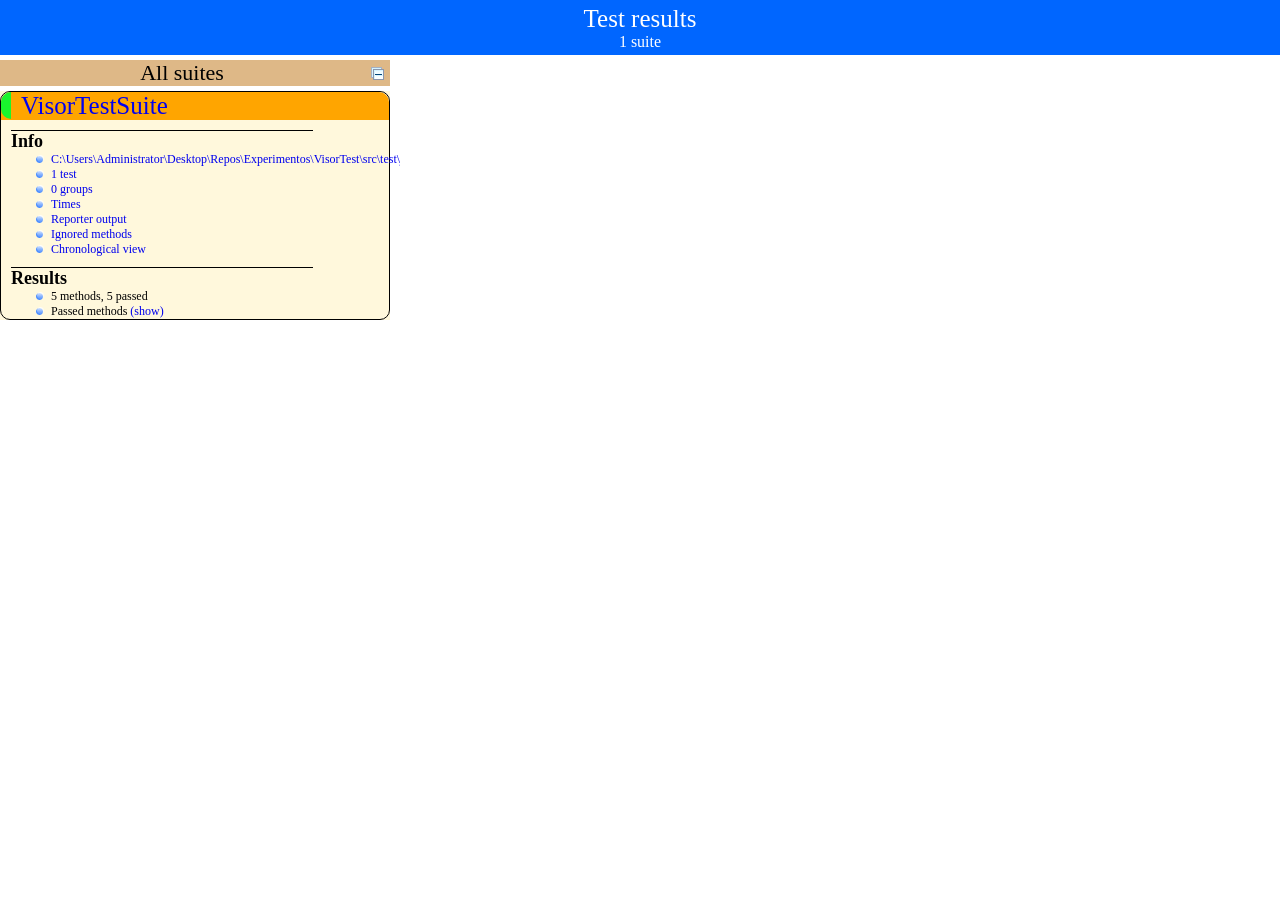
==== VisorTest/test-output/index.html @ d996e268 "push" ====
<!DOCTYPE html>

<html>
  <head>
  <meta charset='utf-8'>
  <title>TestNG reports</title>

    <link type="text/css" href="testng-reports.css" rel="stylesheet" />
    <script type="text/javascript" src="jquery-1.7.1.min.js"></script>
    <script type="text/javascript" src="testng-reports.js"></script>
    <script type="text/javascript" src="https://www.google.com/jsapi"></script>
    <script type='text/javascript'>
      google.load('visualization', '1', {packages:['table']});
      google.setOnLoadCallback(drawTable);
      var suiteTableInitFunctions = new Array();
      var suiteTableData = new Array();
    </script>
    <!--
      <script type="text/javascript" src="jquery-ui/js/jquery-ui-1.8.16.custom.min.js"></script>
     -->
  </head>

  <body>
    <div class="top-banner-root">
      <span class="top-banner-title-font">Test results</span>
      <br/>
      <span class="top-banner-font-1">1 suite</span>
    </div> <!-- top-banner-root -->
    <div class="navigator-root">
      <div class="navigator-suite-header">
        <span>All suites</span>
        <a href="#" class="collapse-all-link" title="Collapse/expand all the suites">
          <img class="collapse-all-icon" src="collapseall.gif">
          </img> <!-- collapse-all-icon -->
        </a> <!-- collapse-all-link -->
      </div> <!-- navigator-suite-header -->
      <div class="suite">
        <div class="rounded-window">
          <div class="suite-header light-rounded-window-top">
            <a href="#" class="navigator-link" panel-name="suite-VisorTestSuite">
              <span class="suite-name border-passed">VisorTestSuite</span>
            </a> <!-- navigator-link -->
          </div> <!-- suite-header light-rounded-window-top -->
          <div class="navigator-suite-content">
            <div class="suite-section-title">
              <span>Info</span>
            </div> <!-- suite-section-title -->
            <div class="suite-section-content">
              <ul>
                <li>
                  <a href="#" class="navigator-link " panel-name="test-xml-VisorTestSuite">
                    <span>C:\Users\Administrator\Desktop\Repos\Experimentos\VisorTest\src\test\java\testng.xml</span>
                  </a> <!-- navigator-link  -->
                </li>
                <li>
                  <a href="#" class="navigator-link " panel-name="testlist-VisorTestSuite">
                    <span class="test-stats">1 test</span>
                  </a> <!-- navigator-link  -->
                </li>
                <li>
                  <a href="#" class="navigator-link " panel-name="group-VisorTestSuite">
                    <span>0 groups</span>
                  </a> <!-- navigator-link  -->
                </li>
                <li>
                  <a href="#" class="navigator-link " panel-name="times-VisorTestSuite">
                    <span>Times</span>
                  </a> <!-- navigator-link  -->
                </li>
                <li>
                  <a href="#" class="navigator-link " panel-name="reporter-VisorTestSuite">
                    <span>Reporter output</span>
                  </a> <!-- navigator-link  -->
                </li>
                <li>
                  <a href="#" class="navigator-link " panel-name="ignored-methods-VisorTestSuite">
                    <span>Ignored methods</span>
                  </a> <!-- navigator-link  -->
                </li>
                <li>
                  <a href="#" class="navigator-link " panel-name="chronological-VisorTestSuite">
                    <span>Chronological view</span>
                  </a> <!-- navigator-link  -->
                </li>
              </ul>
            </div> <!-- suite-section-content -->
            <div class="result-section">
              <div class="suite-section-title">
                <span>Results</span>
              </div> <!-- suite-section-title -->
              <div class="suite-section-content">
                <ul>
                  <li>
                    <span class="method-stats">5 methods,   5 passed</span>
                  </li>
                  <li>
                    <span class="method-list-title passed">Passed methods</span>
                    <span class="show-or-hide-methods passed">
                      <a href="#" panel-name="suite-VisorTestSuite" class="hide-methods passed suite-VisorTestSuite"> (hide)</a> <!-- hide-methods passed suite-VisorTestSuite -->
                      <a href="#" panel-name="suite-VisorTestSuite" class="show-methods passed suite-VisorTestSuite"> (show)</a> <!-- show-methods passed suite-VisorTestSuite -->
                    </span>
                    <div class="method-list-content passed suite-VisorTestSuite">
                      <span>
                        <img width="3%" src="passed.png"/>
                        <a href="#" class="method navigator-link" panel-name="suite-VisorTestSuite" title="pe.com.test.system.testCase.MantenimientoCategoria" hash-for-method="actualizarCategoria(Eliminar Playlist - Flujo Básico, http://localhost:8080/VisorWeb, admin, clave, PlaylistActualizar, ...)">actualizarCategoria(Eliminar Playlist - Flujo Básico, http://localhost:8080/VisorWeb, admin, clave, PlaylistActualizar, ...)</a> <!-- method navigator-link -->
                      </span>
                      <br/>
                      <span>
                        <img width="3%" src="passed.png"/>
                        <a href="#" class="method navigator-link" panel-name="suite-VisorTestSuite" title="pe.com.test.system.testCase.MantenimientoCategoria" hash-for-method="actualizarCategoria(Eliminar Playlist - Flujo Alternativo, http://localhost:8080/VisorWeb , admin, clave, , Nombre: Vali...)">actualizarCategoria(Eliminar Playlist - Flujo Alternativo, http://localhost:8080/VisorWeb , admin, clave, , Nombre: Vali...)</a> <!-- method navigator-link -->
                      </span>
                      <br/>
                      <span>
                        <img width="3%" src="passed.png"/>
                        <a href="#" class="method navigator-link" panel-name="suite-VisorTestSuite" title="pe.com.test.system.testCase.MantenimientoCategoria" hash-for-method="eliminarCategoria(Actualizar Playlist - Flujo Básico, http://localhost:8080/VisorWeb, admin, clave, Se eliminó de mane...)">eliminarCategoria(Actualizar Playlist - Flujo Básico, http://localhost:8080/VisorWeb, admin, clave, Se eliminó de mane...)</a> <!-- method navigator-link -->
                      </span>
                      <br/>
                      <span>
                        <img width="3%" src="passed.png"/>
                        <a href="#" class="method navigator-link" panel-name="suite-VisorTestSuite" title="pe.com.test.system.testCase.MantenimientoCategoria" hash-for-method="insertarCategoria(Registrar Playlist - Flujo Básico, http://localhost:8080/VisorWeb, admin, clave, MiPlaylist, Se guar...)">insertarCategoria(Registrar Playlist - Flujo Básico, http://localhost:8080/VisorWeb, admin, clave, MiPlaylist, Se guar...)</a> <!-- method navigator-link -->
                      </span>
                      <br/>
                      <span>
                        <img width="3%" src="passed.png"/>
                        <a href="#" class="method navigator-link" panel-name="suite-VisorTestSuite" title="pe.com.test.system.testCase.MantenimientoCategoria" hash-for-method="insertarCategoria(Registrar Playlist - Flujo Alternativo, http://localhost:8080/VisorWeb , admin, clave, , Nombre: Val...)">insertarCategoria(Registrar Playlist - Flujo Alternativo, http://localhost:8080/VisorWeb , admin, clave, , Nombre: Val...)</a> <!-- method navigator-link -->
                      </span>
                      <br/>
                    </div> <!-- method-list-content passed suite-VisorTestSuite -->
                  </li>
                </ul>
              </div> <!-- suite-section-content -->
            </div> <!-- result-section -->
          </div> <!-- navigator-suite-content -->
        </div> <!-- rounded-window -->
      </div> <!-- suite -->
    </div> <!-- navigator-root -->
    <div class="wrapper">
      <div class="main-panel-root">
        <div panel-name="suite-VisorTestSuite" class="panel VisorTestSuite">
          <div class="suite-VisorTestSuite-class-passed">
            <div class="main-panel-header rounded-window-top">
              <img src="passed.png"/>
              <span class="class-name">pe.com.test.system.testCase.MantenimientoCategoria</span>
            </div> <!-- main-panel-header rounded-window-top -->
            <div class="main-panel-content rounded-window-bottom">
              <div class="method">
                <div class="method-content">
                  <a name="actualizarCategoria(Eliminar Playlist - Flujo Básico, http://localhost:8080/VisorWeb, admin, clave, PlaylistActualizar, ...)">
                  </a> <!-- actualizarCategoria(Eliminar Playlist - Flujo Básico, http://localhost:8080/VisorWeb, admin, clave, PlaylistActualizar, ...) -->
                  <span class="method-name">actualizarCategoria</span>
                  <span class="parameters">(Eliminar Playlist - Flujo Básico, http://localhost:8080/VisorWeb, admin, clave, PlaylistActualizar, Se actualizó de manera correcta la Playlist, http://localhost/testlink/lib/api/xmlrpc/v1/xmlrpc.php, ecf95474d299229634a5abb430c7ad46, 143, 12, 102, 2, Sprint 01 )</span>
                </div> <!-- method-content -->
              </div> <!-- method -->
              <div class="method">
                <div class="method-content">
                  <a name="actualizarCategoria(Eliminar Playlist - Flujo Alternativo, http://localhost:8080/VisorWeb , admin, clave, , Nombre: Vali...)">
                  </a> <!-- actualizarCategoria(Eliminar Playlist - Flujo Alternativo, http://localhost:8080/VisorWeb , admin, clave, , Nombre: Vali...) -->
                  <span class="method-name">actualizarCategoria</span>
                  <span class="parameters">(Eliminar Playlist - Flujo Alternativo, http://localhost:8080/VisorWeb , admin, clave, , Nombre: Validation Error: Value is required., http://localhost/testlink/lib/api/xmlrpc/v1/xmlrpc.php, ecf95474d299229634a5abb430c7ad46, 124, 9, 102, 2, Sprint 01 )</span>
                </div> <!-- method-content -->
              </div> <!-- method -->
              <div class="method">
                <div class="method-content">
                  <a name="eliminarCategoria(Actualizar Playlist - Flujo Básico, http://localhost:8080/VisorWeb, admin, clave, Se eliminó de mane...)">
                  </a> <!-- eliminarCategoria(Actualizar Playlist - Flujo Básico, http://localhost:8080/VisorWeb, admin, clave, Se eliminó de mane...) -->
                  <span class="method-name">eliminarCategoria</span>
                  <span class="parameters">(Actualizar Playlist - Flujo Básico, http://localhost:8080/VisorWeb, admin, clave, Se eliminó de manera correcta la Playlist, http://localhost/testlink/lib/api/xmlrpc/v1/xmlrpc.php, ecf95474d299229634a5abb430c7ad46, 110, 7, 102, 2, Sprint 01 )</span>
                </div> <!-- method-content -->
              </div> <!-- method -->
              <div class="method">
                <div class="method-content">
                  <a name="insertarCategoria(Registrar Playlist - Flujo Básico, http://localhost:8080/VisorWeb, admin, clave, MiPlaylist, Se guar...)">
                  </a> <!-- insertarCategoria(Registrar Playlist - Flujo Básico, http://localhost:8080/VisorWeb, admin, clave, MiPlaylist, Se guar...) -->
                  <span class="method-name">insertarCategoria</span>
                  <span class="parameters">(Registrar Playlist - Flujo Básico, http://localhost:8080/VisorWeb, admin, clave, MiPlaylist, Se guardó de manera correcta la Playlist, http://localhost/testlink/lib/api/xmlrpc/v1/xmlrpc.php, ecf95474d299229634a5abb430c7ad46, 143, 12, 102, 2, Sprint 01 )</span>
                </div> <!-- method-content -->
              </div> <!-- method -->
              <div class="method">
                <div class="method-content">
                  <a name="insertarCategoria(Registrar Playlist - Flujo Alternativo, http://localhost:8080/VisorWeb , admin, clave, , Nombre: Val...)">
                  </a> <!-- insertarCategoria(Registrar Playlist - Flujo Alternativo, http://localhost:8080/VisorWeb , admin, clave, , Nombre: Val...) -->
                  <span class="method-name">insertarCategoria</span>
                  <span class="parameters">(Registrar Playlist - Flujo Alternativo, http://localhost:8080/VisorWeb , admin, clave, , Nombre: Validation Error: Value is required., http://localhost/testlink/lib/api/xmlrpc/v1/xmlrpc.php, ecf95474d299229634a5abb430c7ad46, 124, 9, 102, 2, Sprint 01 )</span>
                </div> <!-- method-content -->
              </div> <!-- method -->
            </div> <!-- main-panel-content rounded-window-bottom -->
          </div> <!-- suite-VisorTestSuite-class-passed -->
        </div> <!-- panel VisorTestSuite -->
        <div panel-name="test-xml-VisorTestSuite" class="panel">
          <div class="main-panel-header rounded-window-top">
            <span class="header-content">C:\Users\Administrator\Desktop\Repos\Experimentos\VisorTest\src\test\java\testng.xml</span>
          </div> <!-- main-panel-header rounded-window-top -->
          <div class="main-panel-content rounded-window-bottom">
            <pre>
&lt;?xml version=&quot;1.0&quot; encoding=&quot;UTF-8&quot;?&gt;
&lt;!DOCTYPE suite SYSTEM &quot;http://testng.org/testng-1.0.dtd&quot;&gt;
&lt;suite guice-stage=&quot;DEVELOPMENT&quot; name=&quot;VisorTestSuite&quot; parallel=&quot;tests&quot;&gt;
  &lt;test thread-count=&quot;5&quot; name=&quot;MantenimientoCategoriaChrome&quot; parallel=&quot;tests&quot;&gt;
    &lt;parameter name=&quot;testlinkIdNavegador&quot; value=&quot;6&quot;/&gt;
    &lt;parameter name=&quot;navegador&quot; value=&quot;chrome&quot;/&gt;
    &lt;parameter name=&quot;testlinkNombreNavegador&quot; value=&quot;Chrome&quot;/&gt;
    &lt;parameter name=&quot;remoto&quot; value=&quot;0&quot;/&gt;
    &lt;parameter name=&quot;rutaArchivoExcel&quot; value=&quot;C:\Users\Administrator\Desktop\Repos\Experimentos\MovieNightData.xlsx&quot;/&gt;
    &lt;classes&gt;
      &lt;class name=&quot;pe.com.test.system.testCase.MantenimientoCategoria&quot;/&gt;
    &lt;/classes&gt;
  &lt;/test&gt; &lt;!-- MantenimientoCategoriaChrome --&gt;
&lt;/suite&gt; &lt;!-- VisorTestSuite --&gt;
            </pre>
          </div> <!-- main-panel-content rounded-window-bottom -->
        </div> <!-- panel -->
        <div panel-name="testlist-VisorTestSuite" class="panel">
          <div class="main-panel-header rounded-window-top">
            <span class="header-content">Tests for VisorTestSuite</span>
          </div> <!-- main-panel-header rounded-window-top -->
          <div class="main-panel-content rounded-window-bottom">
            <ul>
              <li>
                <span class="test-name">MantenimientoCategoriaChrome (1 class)</span>
              </li>
            </ul>
          </div> <!-- main-panel-content rounded-window-bottom -->
        </div> <!-- panel -->
        <div panel-name="group-VisorTestSuite" class="panel">
          <div class="main-panel-header rounded-window-top">
            <span class="header-content">Groups for VisorTestSuite</span>
          </div> <!-- main-panel-header rounded-window-top -->
          <div class="main-panel-content rounded-window-bottom">
          </div> <!-- main-panel-content rounded-window-bottom -->
        </div> <!-- panel -->
        <div panel-name="times-VisorTestSuite" class="panel">
          <div class="main-panel-header rounded-window-top">
            <span class="header-content">Times for VisorTestSuite</span>
          </div> <!-- main-panel-header rounded-window-top -->
          <div class="main-panel-content rounded-window-bottom">
            <div class="times-div">
              <script type="text/javascript">
suiteTableInitFunctions.push('tableData_VisorTestSuite');
function tableData_VisorTestSuite() {
var data = new google.visualization.DataTable();
data.addColumn('number', 'Number');
data.addColumn('string', 'Method');
data.addColumn('string', 'Class');
data.addColumn('number', 'Time (ms)');
data.addRows(5);
data.setCell(0, 0, 0)
data.setCell(0, 1, 'actualizarCategoria')
data.setCell(0, 2, 'pe.com.test.system.testCase.MantenimientoCategoria')
data.setCell(0, 3, 20811);
data.setCell(1, 0, 1)
data.setCell(1, 1, 'actualizarCategoria')
data.setCell(1, 2, 'pe.com.test.system.testCase.MantenimientoCategoria')
data.setCell(1, 3, 20797);
data.setCell(2, 0, 2)
data.setCell(2, 1, 'eliminarCategoria')
data.setCell(2, 2, 'pe.com.test.system.testCase.MantenimientoCategoria')
data.setCell(2, 3, 19630);
data.setCell(3, 0, 3)
data.setCell(3, 1, 'insertarCategoria')
data.setCell(3, 2, 'pe.com.test.system.testCase.MantenimientoCategoria')
data.setCell(3, 3, 16871);
data.setCell(4, 0, 4)
data.setCell(4, 1, 'insertarCategoria')
data.setCell(4, 2, 'pe.com.test.system.testCase.MantenimientoCategoria')
data.setCell(4, 3, 11660);
window.suiteTableData['VisorTestSuite']= { tableData: data, tableDiv: 'times-div-VisorTestSuite'}
return data;
}
              </script>
              <span class="suite-total-time">Total running time: 1 minutes</span>
              <div id="times-div-VisorTestSuite">
              </div> <!-- times-div-VisorTestSuite -->
            </div> <!-- times-div -->
          </div> <!-- main-panel-content rounded-window-bottom -->
        </div> <!-- panel -->
        <div panel-name="reporter-VisorTestSuite" class="panel">
          <div class="main-panel-header rounded-window-top">
            <span class="header-content">Reporter output for VisorTestSuite</span>
          </div> <!-- main-panel-header rounded-window-top -->
          <div class="main-panel-content rounded-window-bottom">
          </div> <!-- main-panel-content rounded-window-bottom -->
        </div> <!-- panel -->
        <div panel-name="ignored-methods-VisorTestSuite" class="panel">
          <div class="main-panel-header rounded-window-top">
            <span class="header-content">0 ignored methods</span>
          </div> <!-- main-panel-header rounded-window-top -->
          <div class="main-panel-content rounded-window-bottom">
          </div> <!-- main-panel-content rounded-window-bottom -->
        </div> <!-- panel -->
        <div panel-name="chronological-VisorTestSuite" class="panel">
          <div class="main-panel-header rounded-window-top">
            <span class="header-content">Methods in chronological order</span>
          </div> <!-- main-panel-header rounded-window-top -->
          <div class="main-panel-content rounded-window-bottom">
            <div class="chronological-class">
              <div class="chronological-class-name">pe.com.test.system.testCase.MantenimientoCategoria</div> <!-- chronological-class-name -->
              <div class="configuration-test before">
                <span class="method-name">antesDelTest(chrome, 0, 6, Chrome)</span>
                <span class="method-start">0 ms</span>
              </div> <!-- configuration-test before -->
              <div class="test-method">
                <span class="method-name">insertarCategoria(Registrar Playlist - Flujo Básico, http://localhost:8080/VisorWeb, admin, clave, MiPlaylist, Se guar...)</span>
                <span class="method-start">3305 ms</span>
              </div> <!-- test-method -->
              <div class="test-method">
                <span class="method-name">insertarCategoria(Registrar Playlist - Flujo Alternativo, http://localhost:8080/VisorWeb , admin, clave, , Nombre: Val...)</span>
                <span class="method-start">20178 ms</span>
              </div> <!-- test-method -->
              <div class="test-method">
                <span class="method-name">actualizarCategoria(Eliminar Playlist - Flujo Básico, http://localhost:8080/VisorWeb, admin, clave, PlaylistActualizar, ...)</span>
                <span class="method-start">31873 ms</span>
              </div> <!-- test-method -->
              <div class="test-method">
                <span class="method-name">actualizarCategoria(Eliminar Playlist - Flujo Alternativo, http://localhost:8080/VisorWeb , admin, clave, , Nombre: Vali...)</span>
                <span class="method-start">52685 ms</span>
              </div> <!-- test-method -->
              <div class="test-method">
                <span class="method-name">eliminarCategoria(Actualizar Playlist - Flujo Básico, http://localhost:8080/VisorWeb, admin, clave, Se eliminó de mane...)</span>
                <span class="method-start">73508 ms</span>
              </div> <!-- test-method -->
              <div class="configuration-test after">
                <span class="method-name">despuesDelTest</span>
                <span class="method-start">93139 ms</span>
              </div> <!-- configuration-test after -->
          </div> <!-- main-panel-content rounded-window-bottom -->
        </div> <!-- panel -->
      </div> <!-- main-panel-root -->
    </div> <!-- wrapper -->
  </body>
</html>
---- VisorTest/test-output/testng-reports.css ----
body {
    margin: 0px 0px 5px 5px;
}

ul {
    margin: 0px;
}

li {
    list-style-type: none;
}

a {
    text-decoration: none;
}

a:hover {
    text-decoration: underline;
}

.navigator-selected {
    background: #ffa500;
}

.wrapper {
    position: absolute;
    top: 60px;
    bottom: 0;
    left: 400px;
    right: 0;
    overflow: auto;
}

.navigator-root {
    position: absolute;
    top: 60px;
    bottom: 0;
    left: 0;
    width: 400px;
    overflow-y: auto;
}

.suite {
    margin: 0px 10px 10px 0px;
    background-color: #fff8dc;
}

.suite-name {
    padding-left: 10px;
    font-size: 25px;
    font-family: Times;
}

.main-panel-header {
    padding: 5px;
    background-color: #9FB4D9; //afeeee;
    font-family: monospace;
    font-size: 18px;
}

.main-panel-content {
    padding: 5px;
    margin-bottom: 10px;
    background-color: #DEE8FC; //d0ffff;
}

.rounded-window {
    border-radius: 10px;
    border-style: solid;
    border-width: 1px;
}

.rounded-window-top {
    border-top-right-radius: 10px 10px;
    border-top-left-radius: 10px 10px;
    border-style: solid;
    border-width: 1px;
    overflow: auto;
}

.light-rounded-window-top {
    border-top-right-radius: 10px 10px;
    border-top-left-radius: 10px 10px;
}

.rounded-window-bottom {
    border-style: solid;
    border-width: 0px 1px 1px 1px;
    border-bottom-right-radius: 10px 10px;
    border-bottom-left-radius: 10px 10px;
    overflow: auto;
}

.method-name {
    font-size: 12px;
    font-family: monospace;
}

.method-content {
    border-style: solid;
    border-width: 0px 0px 1px 0px;
    margin-bottom: 10;
    padding-bottom: 5px;
    width: 80%;
}

.parameters {
    font-size: 14px;
    font-family: monospace;
}

.stack-trace {
    white-space: pre;
    font-family: monospace;
    font-size: 12px;
    font-weight: bold;
    margin-top: 0px;
    margin-left: 20px;
}

.testng-xml {
    font-family: monospace;
}

.method-list-content {
    margin-left: 10px;
}

.navigator-suite-content {
    margin-left: 10px;
    font: 12px 'Lucida Grande';
}

.suite-section-title {
    margin-top: 10px;
    width: 80%;
    border-style: solid;
    border-width: 1px 0px 0px 0px;
    font-family: Times;
    font-size: 18px;
    font-weight: bold;
}

.suite-section-content {
    list-style-image: url(bullet_point.png);
}

.top-banner-root {
    position: absolute;
    top: 0;
    height: 45px;
    left: 0;
    right: 0;
    padding: 5px;
    margin: 0px 0px 5px 0px;
    background-color: #0066ff;
    font-family: Times;
    color: #fff;
    text-align: center;
}

.top-banner-title-font {
    font-size: 25px;
}

.test-name {
    font-family: 'Lucida Grande';
    font-size: 16px;
}

.suite-icon {
    padding: 5px;
    float: right;
    height: 20;
}

.test-group {
    font: 20px 'Lucida Grande';
    margin: 5px 5px 10px 5px;
    border-width: 0px 0px 1px 0px;
    border-style: solid;
    padding: 5px;
}

.test-group-name {
    font-weight: bold;
}

.method-in-group {
    font-size: 16px;
    margin-left: 80px;
}

table.google-visualization-table-table {
    width: 100%;
}

.reporter-method-name {
    font-size: 14px;
    font-family: monospace;
}

.reporter-method-output-div {
    padding: 5px;
    margin: 0px 0px 5px 20px;
    font-size: 12px;
    font-family: monospace;
    border-width: 0px 0px 0px 1px;
    border-style: solid;
}

.ignored-class-div {
    font-size: 14px;
    font-family: monospace;
}

.ignored-methods-div {
    padding: 5px;
    margin: 0px 0px 5px 20px;
    font-size: 12px;
    font-family: monospace;
    border-width: 0px 0px 0px 1px;
    border-style: solid;
}

.border-failed {
    border-top-left-radius: 10px 10px;
    border-bottom-left-radius: 10px 10px;
    border-style: solid;
    border-width: 0px 0px 0px 10px;
    border-color: #f00;
}

.border-skipped {
    border-top-left-radius: 10px 10px;
    border-bottom-left-radius: 10px 10px;
    border-style: solid;
    border-width: 0px 0px 0px 10px;
    border-color: #edc600;
}

.border-passed {
    border-top-left-radius: 10px 10px;
    border-bottom-left-radius: 10px 10px;
    border-style: solid;
    border-width: 0px 0px 0px 10px;
    border-color: #19f52d;
}

.times-div {
    text-align: center;
    padding: 5px;
}

.suite-total-time {
    font: 16px 'Lucida Grande';
}

.configuration-suite {
    margin-left: 20px;
}

.configuration-test {
    margin-left: 40px;
}

.configuration-class {
    margin-left: 60px;
}

.configuration-method {
    margin-left: 80px;
}

.test-method {
    margin-left: 100px;
}

.chronological-class {
    background-color: #0ccff;
    border-style: solid;
    border-width: 0px 0px 1px 1px;
}

.method-start {
    float: right;
}

.chronological-class-name {
    padding: 0px 0px 0px 5px;
    color: #008;
}

.after, .before, .test-method {
    font-family: monospace;
    font-size: 14px;
}

.navigator-suite-header {
    font-size: 22px;
    margin: 0px 10px 5px 0px;
    background-color: #deb887;
    text-align: center;
}

.collapse-all-icon {
    padding: 5px;
    float: right;
}
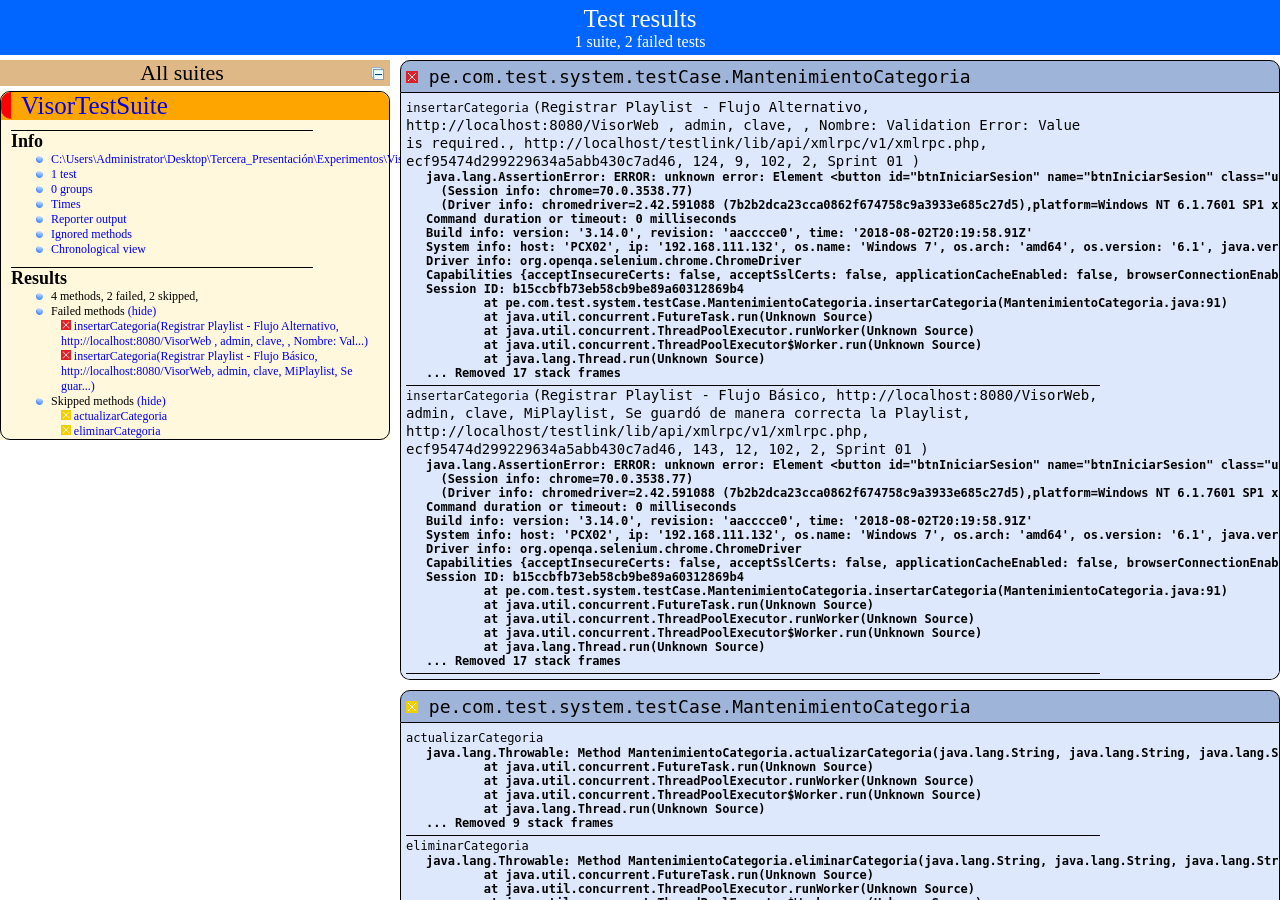
==== commit 7a06a733: "style" ====
--- a/VisorTest/test-output/index.html
+++ b/VisorTest/test-output/index.html
@@ -24,7 +24,7 @@
     <div class="top-banner-root">
       <span class="top-banner-title-font">Test results</span>
       <br/>
-      <span class="top-banner-font-1">1 suite</span>
+      <span class="top-banner-font-1">1 suite, 2 failed tests</span>
     </div> <!-- top-banner-root -->
     <div class="navigator-root">
       <div class="navigator-suite-header">
@@ -38,7 +38,7 @@
         <div class="rounded-window">
           <div class="suite-header light-rounded-window-top">
             <a href="#" class="navigator-link" panel-name="suite-VisorTestSuite">
-              <span class="suite-name border-passed">VisorTestSuite</span>
+              <span class="suite-name border-failed">VisorTestSuite</span>
             </a> <!-- navigator-link -->
           </div> <!-- suite-header light-rounded-window-top -->
           <div class="navigator-suite-content">
@@ -49,7 +49,7 @@
               <ul>
                 <li>
                   <a href="#" class="navigator-link " panel-name="test-xml-VisorTestSuite">
-                    <span>C:\Users\Administrator\Desktop\Repos\Experimentos\VisorTest\src\test\java\testng.xml</span>
+                    <span>C:\Users\Administrator\Desktop\Tercera_Presentación\Experimentos\VisorTest\src\test\java\testng.xml</span>
                   </a> <!-- navigator-link  -->
                 </li>
                 <li>
@@ -91,41 +91,45 @@
               <div class="suite-section-content">
                 <ul>
                   <li>
-                    <span class="method-stats">5 methods,   5 passed</span>
+                    <span class="method-stats">4 methods, 2 failed,  2 skipped,  </span>
                   </li>
                   <li>
-                    <span class="method-list-title passed">Passed methods</span>
-                    <span class="show-or-hide-methods passed">
-                      <a href="#" panel-name="suite-VisorTestSuite" class="hide-methods passed suite-VisorTestSuite"> (hide)</a> <!-- hide-methods passed suite-VisorTestSuite -->
-                      <a href="#" panel-name="suite-VisorTestSuite" class="show-methods passed suite-VisorTestSuite"> (show)</a> <!-- show-methods passed suite-VisorTestSuite -->
+                    <span class="method-list-title failed">Failed methods</span>
+                    <span class="show-or-hide-methods failed">
+                      <a href="#" panel-name="suite-VisorTestSuite" class="hide-methods failed suite-VisorTestSuite"> (hide)</a> <!-- hide-methods failed suite-VisorTestSuite -->
+                      <a href="#" panel-name="suite-VisorTestSuite" class="show-methods failed suite-VisorTestSuite"> (show)</a> <!-- show-methods failed suite-VisorTestSuite -->
                     </span>
-                    <div class="method-list-content passed suite-VisorTestSuite">
+                    <div class="method-list-content failed suite-VisorTestSuite">
                       <span>
-                        <img width="3%" src="passed.png"/>
-                        <a href="#" class="method navigator-link" panel-name="suite-VisorTestSuite" title="pe.com.test.system.testCase.MantenimientoCategoria" hash-for-method="actualizarCategoria(Eliminar Playlist - Flujo Básico, http://localhost:8080/VisorWeb, admin, clave, PlaylistActualizar, ...)">actualizarCategoria(Eliminar Playlist - Flujo Básico, http://localhost:8080/VisorWeb, admin, clave, PlaylistActualizar, ...)</a> <!-- method navigator-link -->
+                        <img width="3%" src="failed.png"/>
+                        <a href="#" class="method navigator-link" panel-name="suite-VisorTestSuite" title="pe.com.test.system.testCase.MantenimientoCategoria" hash-for-method="insertarCategoria(Registrar Playlist - Flujo Alternativo, http://localhost:8080/VisorWeb , admin, clave, , Nombre: Val...)">insertarCategoria(Registrar Playlist - Flujo Alternativo, http://localhost:8080/VisorWeb , admin, clave, , Nombre: Val...)</a> <!-- method navigator-link -->
                       </span>
                       <br/>
                       <span>
-                        <img width="3%" src="passed.png"/>
-                        <a href="#" class="method navigator-link" panel-name="suite-VisorTestSuite" title="pe.com.test.system.testCase.MantenimientoCategoria" hash-for-method="actualizarCategoria(Eliminar Playlist - Flujo Alternativo, http://localhost:8080/VisorWeb , admin, clave, , Nombre: Vali...)">actualizarCategoria(Eliminar Playlist - Flujo Alternativo, http://localhost:8080/VisorWeb , admin, clave, , Nombre: Vali...)</a> <!-- method navigator-link -->
+                        <img width="3%" src="failed.png"/>
+                        <a href="#" class="method navigator-link" panel-name="suite-VisorTestSuite" title="pe.com.test.system.testCase.MantenimientoCategoria" hash-for-method="insertarCategoria(Registrar Playlist - Flujo Básico, http://localhost:8080/VisorWeb, admin, clave, MiPlaylist, Se guar...)">insertarCategoria(Registrar Playlist - Flujo Básico, http://localhost:8080/VisorWeb, admin, clave, MiPlaylist, Se guar...)</a> <!-- method navigator-link -->
+                      </span>
+                      <br/>
+                    </div> <!-- method-list-content failed suite-VisorTestSuite -->
+                  </li>
+                  <li>
+                    <span class="method-list-title skipped">Skipped methods</span>
+                    <span class="show-or-hide-methods skipped">
+                      <a href="#" panel-name="suite-VisorTestSuite" class="hide-methods skipped suite-VisorTestSuite"> (hide)</a> <!-- hide-methods skipped suite-VisorTestSuite -->
+                      <a href="#" panel-name="suite-VisorTestSuite" class="show-methods skipped suite-VisorTestSuite"> (show)</a> <!-- show-methods skipped suite-VisorTestSuite -->
+                    </span>
+                    <div class="method-list-content skipped suite-VisorTestSuite">
+                      <span>
+                        <img width="3%" src="skipped.png"/>
+                        <a href="#" class="method navigator-link" panel-name="suite-VisorTestSuite" title="pe.com.test.system.testCase.MantenimientoCategoria" hash-for-method="actualizarCategoria">actualizarCategoria</a> <!-- method navigator-link -->
                       </span>
                       <br/>
                       <span>
-                        <img width="3%" src="passed.png"/>
-                        <a href="#" class="method navigator-link" panel-name="suite-VisorTestSuite" title="pe.com.test.system.testCase.MantenimientoCategoria" hash-for-method="eliminarCategoria(Actualizar Playlist - Flujo Básico, http://localhost:8080/VisorWeb, admin, clave, Se eliminó de mane...)">eliminarCategoria(Actualizar Playlist - Flujo Básico, http://localhost:8080/VisorWeb, admin, clave, Se eliminó de mane...)</a> <!-- method navigator-link -->
+                        <img width="3%" src="skipped.png"/>
+                        <a href="#" class="method navigator-link" panel-name="suite-VisorTestSuite" title="pe.com.test.system.testCase.MantenimientoCategoria" hash-for-method="eliminarCategoria">eliminarCategoria</a> <!-- method navigator-link -->
                       </span>
                       <br/>
-                      <span>
-                        <img width="3%" src="passed.png"/>
-                        <a href="#" class="method navigator-link" panel-name="suite-VisorTestSuite" title="pe.com.test.system.testCase.MantenimientoCategoria" hash-for-method="insertarCategoria(Registrar Playlist - Flujo Básico, http://localhost:8080/VisorWeb, admin, clave, MiPlaylist, Se guar...)">insertarCategoria(Registrar Playlist - Flujo Básico, http://localhost:8080/VisorWeb, admin, clave, MiPlaylist, Se guar...)</a> <!-- method navigator-link -->
-                      </span>
-                      <br/>
-                      <span>
-                        <img width="3%" src="passed.png"/>
-                        <a href="#" class="method navigator-link" panel-name="suite-VisorTestSuite" title="pe.com.test.system.testCase.MantenimientoCategoria" hash-for-method="insertarCategoria(Registrar Playlist - Flujo Alternativo, http://localhost:8080/VisorWeb , admin, clave, , Nombre: Val...)">insertarCategoria(Registrar Playlist - Flujo Alternativo, http://localhost:8080/VisorWeb , admin, clave, , Nombre: Val...)</a> <!-- method navigator-link -->
-                      </span>
-                      <br/>
-                    </div> <!-- method-list-content passed suite-VisorTestSuite -->
+                    </div> <!-- method-list-content skipped suite-VisorTestSuite -->
                   </li>
                 </ul>
               </div> <!-- suite-section-content -->
@@ -137,34 +141,34 @@
     <div class="wrapper">
       <div class="main-panel-root">
         <div panel-name="suite-VisorTestSuite" class="panel VisorTestSuite">
-          <div class="suite-VisorTestSuite-class-passed">
+          <div class="suite-VisorTestSuite-class-failed">
             <div class="main-panel-header rounded-window-top">
-              <img src="passed.png"/>
+              <img src="failed.png"/>
               <span class="class-name">pe.com.test.system.testCase.MantenimientoCategoria</span>
             </div> <!-- main-panel-header rounded-window-top -->
             <div class="main-panel-content rounded-window-bottom">
               <div class="method">
                 <div class="method-content">
-                  <a name="actualizarCategoria(Eliminar Playlist - Flujo Básico, http://localhost:8080/VisorWeb, admin, clave, PlaylistActualizar, ...)">
-                  </a> <!-- actualizarCategoria(Eliminar Playlist - Flujo Básico, http://localhost:8080/VisorWeb, admin, clave, PlaylistActualizar, ...) -->
-                  <span class="method-name">actualizarCategoria</span>
-                  <span class="parameters">(Eliminar Playlist - Flujo Básico, http://localhost:8080/VisorWeb, admin, clave, PlaylistActualizar, Se actualizó de manera correcta la Playlist, http://localhost/testlink/lib/api/xmlrpc/v1/xmlrpc.php, ecf95474d299229634a5abb430c7ad46, 143, 12, 102, 2, Sprint 01 )</span>
-                </div> <!-- method-content -->
-              </div> <!-- method -->
-              <div class="method">
-                <div class="method-content">
-                  <a name="actualizarCategoria(Eliminar Playlist - Flujo Alternativo, http://localhost:8080/VisorWeb , admin, clave, , Nombre: Vali...)">
-                  </a> <!-- actualizarCategoria(Eliminar Playlist - Flujo Alternativo, http://localhost:8080/VisorWeb , admin, clave, , Nombre: Vali...) -->
-                  <span class="method-name">actualizarCategoria</span>
-                  <span class="parameters">(Eliminar Playlist - Flujo Alternativo, http://localhost:8080/VisorWeb , admin, clave, , Nombre: Validation Error: Value is required., http://localhost/testlink/lib/api/xmlrpc/v1/xmlrpc.php, ecf95474d299229634a5abb430c7ad46, 124, 9, 102, 2, Sprint 01 )</span>
-                </div> <!-- method-content -->
-              </div> <!-- method -->
-              <div class="method">
-                <div class="method-content">
-                  <a name="eliminarCategoria(Actualizar Playlist - Flujo Básico, http://localhost:8080/VisorWeb, admin, clave, Se eliminó de mane...)">
-                  </a> <!-- eliminarCategoria(Actualizar Playlist - Flujo Básico, http://localhost:8080/VisorWeb, admin, clave, Se eliminó de mane...) -->
-                  <span class="method-name">eliminarCategoria</span>
-                  <span class="parameters">(Actualizar Playlist - Flujo Básico, http://localhost:8080/VisorWeb, admin, clave, Se eliminó de manera correcta la Playlist, http://localhost/testlink/lib/api/xmlrpc/v1/xmlrpc.php, ecf95474d299229634a5abb430c7ad46, 110, 7, 102, 2, Sprint 01 )</span>
+                  <a name="insertarCategoria(Registrar Playlist - Flujo Alternativo, http://localhost:8080/VisorWeb , admin, clave, , Nombre: Val...)">
+                  </a> <!-- insertarCategoria(Registrar Playlist - Flujo Alternativo, http://localhost:8080/VisorWeb , admin, clave, , Nombre: Val...) -->
+                  <span class="method-name">insertarCategoria</span>
+                  <span class="parameters">(Registrar Playlist - Flujo Alternativo, http://localhost:8080/VisorWeb , admin, clave, , Nombre: Validation Error: Value is required., http://localhost/testlink/lib/api/xmlrpc/v1/xmlrpc.php, ecf95474d299229634a5abb430c7ad46, 124, 9, 102, 2, Sprint 01 )</span>
+                  <div class="stack-trace">java.lang.AssertionError: ERROR: unknown error: Element &lt;button id=&quot;btnIniciarSesion&quot; name=&quot;btnIniciarSesion&quot; class=&quot;ui-button ui-widget ui-state-default ui-corner-all ui-button-text-only btn-add&quot; onclick=&quot;PrimeFaces.ab({s:&amp;quot;btnIniciarSesion&amp;quot;});return false;&quot; type=&quot;submit&quot; role=&quot;button&quot; aria-disabled=&quot;false&quot;&gt;...&lt;/button&gt; is not clickable at point (666, 514). Other element would receive the click: &lt;div class=&quot;col-sm-12&quot;&gt;...&lt;/div&gt;
+  (Session info: chrome=70.0.3538.77)
+  (Driver info: chromedriver=2.42.591088 (7b2b2dca23cca0862f674758c9a3933e685c27d5),platform=Windows NT 6.1.7601 SP1 x86_64) (WARNING: The server did not provide any stacktrace information)
+Command duration or timeout: 0 milliseconds
+Build info: version: &apos;3.14.0&apos;, revision: &apos;aacccce0&apos;, time: &apos;2018-08-02T20:19:58.91Z&apos;
+System info: host: &apos;PCX02&apos;, ip: &apos;192.168.111.132&apos;, os.name: &apos;Windows 7&apos;, os.arch: &apos;amd64&apos;, os.version: &apos;6.1&apos;, java.version: &apos;1.8.0_181&apos;
+Driver info: org.openqa.selenium.chrome.ChromeDriver
+Capabilities {acceptInsecureCerts: false, acceptSslCerts: false, applicationCacheEnabled: false, browserConnectionEnabled: false, browserName: chrome, chrome: {chromedriverVersion: 2.42.591088 (7b2b2dca23cca0..., userDataDir: C:\Users\ADMINI~1\AppData\L...}, cssSelectorsEnabled: true, databaseEnabled: false, goog:chromeOptions: {debuggerAddress: localhost:49707}, handlesAlerts: true, hasTouchScreen: false, javascriptEnabled: true, locationContextEnabled: true, mobileEmulationEnabled: false, nativeEvents: true, networkConnectionEnabled: false, pageLoadStrategy: normal, platform: XP, platformName: XP, rotatable: false, setWindowRect: true, takesHeapSnapshot: true, takesScreenshot: true, unexpectedAlertBehaviour: , unhandledPromptBehavior: , version: 70.0.3538.77, webStorageEnabled: true}
+Session ID: b15ccbfb73eb58cb9be89a60312869b4
+	at pe.com.test.system.testCase.MantenimientoCategoria.insertarCategoria(MantenimientoCategoria.java:91)
+	at java.util.concurrent.FutureTask.run(Unknown Source)
+	at java.util.concurrent.ThreadPoolExecutor.runWorker(Unknown Source)
+	at java.util.concurrent.ThreadPoolExecutor$Worker.run(Unknown Source)
+	at java.lang.Thread.run(Unknown Source)
+... Removed 17 stack frames
+</div> <!-- stack-trace -->
                 </div> <!-- method-content -->
               </div> <!-- method -->
               <div class="method">
@@ -173,22 +177,66 @@
                   </a> <!-- insertarCategoria(Registrar Playlist - Flujo Básico, http://localhost:8080/VisorWeb, admin, clave, MiPlaylist, Se guar...) -->
                   <span class="method-name">insertarCategoria</span>
                   <span class="parameters">(Registrar Playlist - Flujo Básico, http://localhost:8080/VisorWeb, admin, clave, MiPlaylist, Se guardó de manera correcta la Playlist, http://localhost/testlink/lib/api/xmlrpc/v1/xmlrpc.php, ecf95474d299229634a5abb430c7ad46, 143, 12, 102, 2, Sprint 01 )</span>
+                  <div class="stack-trace">java.lang.AssertionError: ERROR: unknown error: Element &lt;button id=&quot;btnIniciarSesion&quot; name=&quot;btnIniciarSesion&quot; class=&quot;ui-button ui-widget ui-state-default ui-corner-all ui-button-text-only btn-add&quot; onclick=&quot;PrimeFaces.ab({s:&amp;quot;btnIniciarSesion&amp;quot;});return false;&quot; type=&quot;submit&quot; role=&quot;button&quot; aria-disabled=&quot;false&quot;&gt;...&lt;/button&gt; is not clickable at point (666, 514). Other element would receive the click: &lt;div class=&quot;col-sm-12&quot;&gt;...&lt;/div&gt;
+  (Session info: chrome=70.0.3538.77)
+  (Driver info: chromedriver=2.42.591088 (7b2b2dca23cca0862f674758c9a3933e685c27d5),platform=Windows NT 6.1.7601 SP1 x86_64) (WARNING: The server did not provide any stacktrace information)
+Command duration or timeout: 0 milliseconds
+Build info: version: &apos;3.14.0&apos;, revision: &apos;aacccce0&apos;, time: &apos;2018-08-02T20:19:58.91Z&apos;
+System info: host: &apos;PCX02&apos;, ip: &apos;192.168.111.132&apos;, os.name: &apos;Windows 7&apos;, os.arch: &apos;amd64&apos;, os.version: &apos;6.1&apos;, java.version: &apos;1.8.0_181&apos;
+Driver info: org.openqa.selenium.chrome.ChromeDriver
+Capabilities {acceptInsecureCerts: false, acceptSslCerts: false, applicationCacheEnabled: false, browserConnectionEnabled: false, browserName: chrome, chrome: {chromedriverVersion: 2.42.591088 (7b2b2dca23cca0..., userDataDir: C:\Users\ADMINI~1\AppData\L...}, cssSelectorsEnabled: true, databaseEnabled: false, goog:chromeOptions: {debuggerAddress: localhost:49707}, handlesAlerts: true, hasTouchScreen: false, javascriptEnabled: true, locationContextEnabled: true, mobileEmulationEnabled: false, nativeEvents: true, networkConnectionEnabled: false, pageLoadStrategy: normal, platform: XP, platformName: XP, rotatable: false, setWindowRect: true, takesHeapSnapshot: true, takesScreenshot: true, unexpectedAlertBehaviour: , unhandledPromptBehavior: , version: 70.0.3538.77, webStorageEnabled: true}
+Session ID: b15ccbfb73eb58cb9be89a60312869b4
+	at pe.com.test.system.testCase.MantenimientoCategoria.insertarCategoria(MantenimientoCategoria.java:91)
+	at java.util.concurrent.FutureTask.run(Unknown Source)
+	at java.util.concurrent.ThreadPoolExecutor.runWorker(Unknown Source)
+	at java.util.concurrent.ThreadPoolExecutor$Worker.run(Unknown Source)
+	at java.lang.Thread.run(Unknown Source)
+... Removed 17 stack frames
+</div> <!-- stack-trace -->
+                </div> <!-- method-content -->
+              </div> <!-- method -->
+            </div> <!-- main-panel-content rounded-window-bottom -->
+          </div> <!-- suite-VisorTestSuite-class-failed -->
+          <div class="suite-VisorTestSuite-class-skipped">
+            <div class="main-panel-header rounded-window-top">
+              <img src="skipped.png"/>
+              <span class="class-name">pe.com.test.system.testCase.MantenimientoCategoria</span>
+            </div> <!-- main-panel-header rounded-window-top -->
+            <div class="main-panel-content rounded-window-bottom">
+              <div class="method">
+                <div class="method-content">
+                  <a name="actualizarCategoria">
+                  </a> <!-- actualizarCategoria -->
+                  <span class="method-name">actualizarCategoria</span>
+                  <div class="stack-trace">java.lang.Throwable: Method MantenimientoCategoria.actualizarCategoria(java.lang.String, java.lang.String, java.lang.String, java.lang.String, java.lang.String, java.lang.String, java.lang.String, java.lang.String, java.lang.String, java.lang.String, java.lang.String, java.lang.String, java.lang.String)[pri:0, instance:pe.com.test.system.testCase.MantenimientoCategoria@6093dd95] depends on not successfully finished methods
+	at java.util.concurrent.FutureTask.run(Unknown Source)
+	at java.util.concurrent.ThreadPoolExecutor.runWorker(Unknown Source)
+	at java.util.concurrent.ThreadPoolExecutor$Worker.run(Unknown Source)
+	at java.lang.Thread.run(Unknown Source)
+... Removed 9 stack frames
+</div> <!-- stack-trace -->
                 </div> <!-- method-content -->
               </div> <!-- method -->
               <div class="method">
                 <div class="method-content">
-                  <a name="insertarCategoria(Registrar Playlist - Flujo Alternativo, http://localhost:8080/VisorWeb , admin, clave, , Nombre: Val...)">
-                  </a> <!-- insertarCategoria(Registrar Playlist - Flujo Alternativo, http://localhost:8080/VisorWeb , admin, clave, , Nombre: Val...) -->
-                  <span class="method-name">insertarCategoria</span>
-                  <span class="parameters">(Registrar Playlist - Flujo Alternativo, http://localhost:8080/VisorWeb , admin, clave, , Nombre: Validation Error: Value is required., http://localhost/testlink/lib/api/xmlrpc/v1/xmlrpc.php, ecf95474d299229634a5abb430c7ad46, 124, 9, 102, 2, Sprint 01 )</span>
+                  <a name="eliminarCategoria">
+                  </a> <!-- eliminarCategoria -->
+                  <span class="method-name">eliminarCategoria</span>
+                  <div class="stack-trace">java.lang.Throwable: Method MantenimientoCategoria.eliminarCategoria(java.lang.String, java.lang.String, java.lang.String, java.lang.String, java.lang.String, java.lang.String, java.lang.String, java.lang.String, java.lang.String, java.lang.String, java.lang.String, java.lang.String)[pri:0, instance:pe.com.test.system.testCase.MantenimientoCategoria@6093dd95] depends on not successfully finished methods
+	at java.util.concurrent.FutureTask.run(Unknown Source)
+	at java.util.concurrent.ThreadPoolExecutor.runWorker(Unknown Source)
+	at java.util.concurrent.ThreadPoolExecutor$Worker.run(Unknown Source)
+	at java.lang.Thread.run(Unknown Source)
+... Removed 9 stack frames
+</div> <!-- stack-trace -->
                 </div> <!-- method-content -->
               </div> <!-- method -->
             </div> <!-- main-panel-content rounded-window-bottom -->
-          </div> <!-- suite-VisorTestSuite-class-passed -->
+          </div> <!-- suite-VisorTestSuite-class-skipped -->
         </div> <!-- panel VisorTestSuite -->
         <div panel-name="test-xml-VisorTestSuite" class="panel">
           <div class="main-panel-header rounded-window-top">
-            <span class="header-content">C:\Users\Administrator\Desktop\Repos\Experimentos\VisorTest\src\test\java\testng.xml</span>
+            <span class="header-content">C:\Users\Administrator\Desktop\Tercera_Presentación\Experimentos\VisorTest\src\test\java\testng.xml</span>
           </div> <!-- main-panel-header rounded-window-top -->
           <div class="main-panel-content rounded-window-bottom">
             <pre>
@@ -200,7 +248,7 @@
     &lt;parameter name=&quot;navegador&quot; value=&quot;chrome&quot;/&gt;
     &lt;parameter name=&quot;testlinkNombreNavegador&quot; value=&quot;Chrome&quot;/&gt;
     &lt;parameter name=&quot;remoto&quot; value=&quot;0&quot;/&gt;
-    &lt;parameter name=&quot;rutaArchivoExcel&quot; value=&quot;C:\Users\Administrator\Desktop\Repos\Experimentos\MovieNightData.xlsx&quot;/&gt;
+    &lt;parameter name=&quot;rutaArchivoExcel&quot; value=&quot;C:\Users\Administrator\Desktop\Tercera_Presentación\Experimentos\MovieNightData.xlsx&quot;/&gt;
     &lt;classes&gt;
       &lt;class name=&quot;pe.com.test.system.testCase.MantenimientoCategoria&quot;/&gt;
     &lt;/classes&gt;
@@ -242,32 +290,28 @@
 data.addColumn('string', 'Method');
 data.addColumn('string', 'Class');
 data.addColumn('number', 'Time (ms)');
-data.addRows(5);
+data.addRows(4);
 data.setCell(0, 0, 0)
-data.setCell(0, 1, 'actualizarCategoria')
+data.setCell(0, 1, 'insertarCategoria')
 data.setCell(0, 2, 'pe.com.test.system.testCase.MantenimientoCategoria')
-data.setCell(0, 3, 20811);
+data.setCell(0, 3, 2175);
 data.setCell(1, 0, 1)
-data.setCell(1, 1, 'actualizarCategoria')
+data.setCell(1, 1, 'insertarCategoria')
 data.setCell(1, 2, 'pe.com.test.system.testCase.MantenimientoCategoria')
-data.setCell(1, 3, 20797);
+data.setCell(1, 3, 849);
 data.setCell(2, 0, 2)
 data.setCell(2, 1, 'eliminarCategoria')
 data.setCell(2, 2, 'pe.com.test.system.testCase.MantenimientoCategoria')
-data.setCell(2, 3, 19630);
+data.setCell(2, 3, 0);
 data.setCell(3, 0, 3)
-data.setCell(3, 1, 'insertarCategoria')
+data.setCell(3, 1, 'actualizarCategoria')
 data.setCell(3, 2, 'pe.com.test.system.testCase.MantenimientoCategoria')
-data.setCell(3, 3, 16871);
-data.setCell(4, 0, 4)
-data.setCell(4, 1, 'insertarCategoria')
-data.setCell(4, 2, 'pe.com.test.system.testCase.MantenimientoCategoria')
-data.setCell(4, 3, 11660);
+data.setCell(3, 3, 0);
 window.suiteTableData['VisorTestSuite']= { tableData: data, tableDiv: 'times-div-VisorTestSuite'}
 return data;
 }
               </script>
-              <span class="suite-total-time">Total running time: 1 minutes</span>
+              <span class="suite-total-time">Total running time: 3 seconds</span>
               <div id="times-div-VisorTestSuite">
               </div> <!-- times-div-VisorTestSuite -->
             </div> <!-- times-div -->
@@ -299,28 +343,20 @@
                 <span class="method-start">0 ms</span>
               </div> <!-- configuration-test before -->
               <div class="test-method">
+                <img src="failed.png">
+                </img>
                 <span class="method-name">insertarCategoria(Registrar Playlist - Flujo Básico, http://localhost:8080/VisorWeb, admin, clave, MiPlaylist, Se guar...)</span>
-                <span class="method-start">3305 ms</span>
+                <span class="method-start">4357 ms</span>
               </div> <!-- test-method -->
               <div class="test-method">
+                <img src="failed.png">
+                </img>
                 <span class="method-name">insertarCategoria(Registrar Playlist - Flujo Alternativo, http://localhost:8080/VisorWeb , admin, clave, , Nombre: Val...)</span>
-                <span class="method-start">20178 ms</span>
-              </div> <!-- test-method -->
-              <div class="test-method">
-                <span class="method-name">actualizarCategoria(Eliminar Playlist - Flujo Básico, http://localhost:8080/VisorWeb, admin, clave, PlaylistActualizar, ...)</span>
-                <span class="method-start">31873 ms</span>
-              </div> <!-- test-method -->
-              <div class="test-method">
-                <span class="method-name">actualizarCategoria(Eliminar Playlist - Flujo Alternativo, http://localhost:8080/VisorWeb , admin, clave, , Nombre: Vali...)</span>
-                <span class="method-start">52685 ms</span>
-              </div> <!-- test-method -->
-              <div class="test-method">
-                <span class="method-name">eliminarCategoria(Actualizar Playlist - Flujo Básico, http://localhost:8080/VisorWeb, admin, clave, Se eliminó de mane...)</span>
-                <span class="method-start">73508 ms</span>
+                <span class="method-start">6537 ms</span>
               </div> <!-- test-method -->
               <div class="configuration-test after">
                 <span class="method-name">despuesDelTest</span>
-                <span class="method-start">93139 ms</span>
+                <span class="method-start">7404 ms</span>
               </div> <!-- configuration-test after -->
           </div> <!-- main-panel-content rounded-window-bottom -->
         </div> <!-- panel -->
